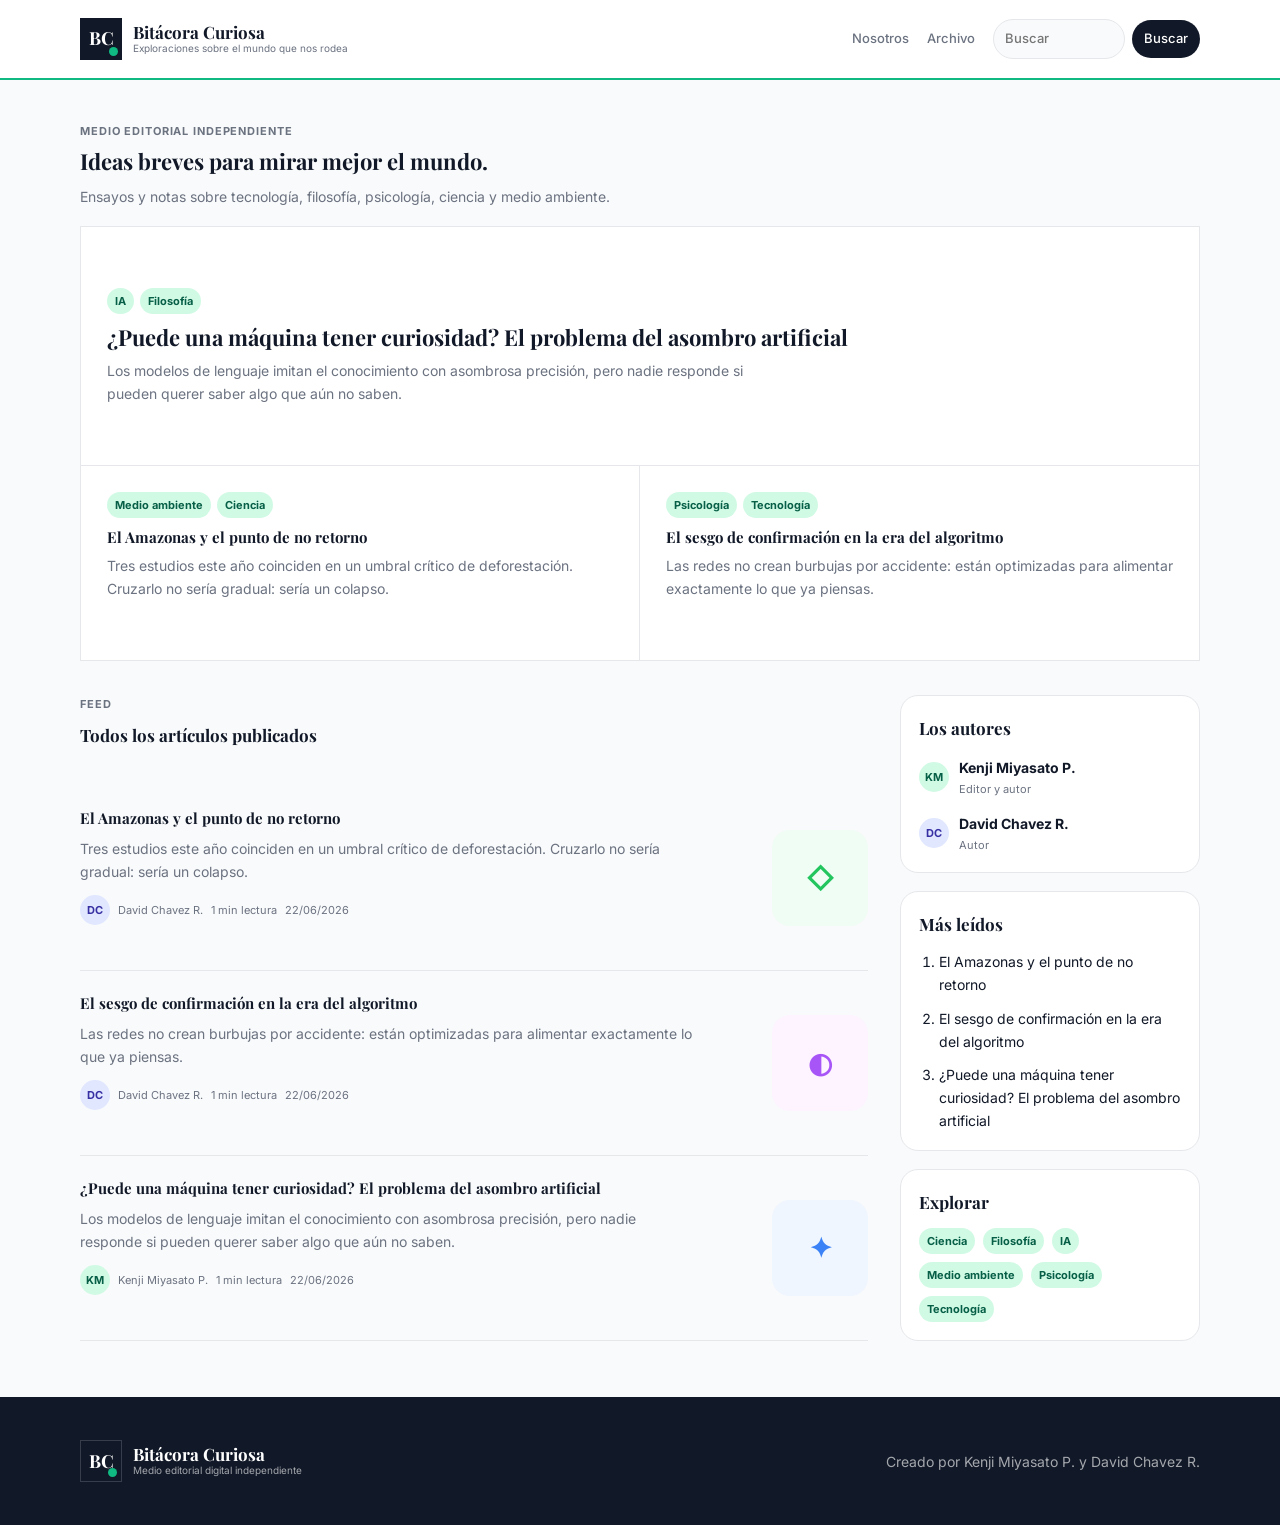
==== index.html @ 50472d24 "Publish static public site" ====
<!doctype html>
<html lang="es">
<head>
    <meta charset="utf-8">
    <meta name="viewport" content="width=device-width, initial-scale=1">
    <title>Bitácora Curiosa · Inicio</title>
    <meta name="description" content="Exploraciones sobre el mundo que nos rodea.">
    <link rel="preconnect" href="https://fonts.googleapis.com">
    <link rel="preconnect" href="https://fonts.gstatic.com" crossorigin>
    <link href="https://fonts.googleapis.com/css2?family=Inter:wght@400;500;700&family=Playfair+Display:wght@700&display=swap" rel="stylesheet">
    <link rel="stylesheet" href="static/style.css">
</head>
<body>
    <header class="site-header">
        <div class="nav-wrap">
            <a class="brand" href="index.html" aria-label="Bitácora Curiosa">
                <span class="brand-mark">BC<span></span></span>
                <span class="brand-copy">
                    <strong>Bitácora Curiosa</strong>
                    <small>Exploraciones sobre el mundo que nos rodea</small>
                </span>
            </a>
            <nav class="site-nav" aria-label="Principal">
                <a href="/#autores">Nosotros</a>
                <a href="/#archivo">Archivo</a>
                <form class="search" action="index.html" method="get">
                    <input type="search" name="q" value="" placeholder="Buscar" aria-label="Buscar artículos">
                    <button type="submit">Buscar</button>
                </form>
            </nav>
        </div>
        <div class="nav-accent" aria-hidden="true"></div>
    </header>

    
        
    

    <main>
        
<section class="page-shell intro">
    <p class="eyebrow">Medio editorial independiente</p>
    <h1>Ideas breves para mirar mejor el mundo.</h1>
    <p>Ensayos y notas sobre tecnología, filosofía, psicología, ciencia y medio ambiente.</p>
</section>




<section class="page-shell hero-grid" aria-label="Artículos recientes">
    <article class="hero-card hero-featured">
        <a href="articulo/1.html">
            <span class="tag-list">
                <span>IA</span><span>Filosofía</span>
            </span>
            <h2>¿Puede una máquina tener curiosidad? El problema del asombro artificial</h2>
            <p>Los modelos de lenguaje imitan el conocimiento con asombrosa precisión, pero nadie responde si pueden querer saber algo que aún no saben.</p>
            <strong>Leer →</strong>
        </a>
    </article>
    
    <article class="hero-card">
        <a href="articulo/3.html">
            <span class="tag-list">
                <span>Medio ambiente</span><span>Ciencia</span>
            </span>
            <h3>El Amazonas y el punto de no retorno</h3>
            <p>Tres estudios este año coinciden en un umbral crítico de deforestación. Cruzarlo no sería gradual: sería un colapso.</p>
            <strong>Leer →</strong>
        </a>
    </article>
    
    <article class="hero-card">
        <a href="articulo/2.html">
            <span class="tag-list">
                <span>Psicología</span><span>Tecnología</span>
            </span>
            <h3>El sesgo de confirmación en la era del algoritmo</h3>
            <p>Las redes no crean burbujas por accidente: están optimizadas para alimentar exactamente lo que ya piensas.</p>
            <strong>Leer →</strong>
        </a>
    </article>
    
</section>


<section class="page-shell content-layout" id="archivo">
    <div class="feed">
        <div class="section-title">
            <p class="eyebrow">Feed</p>
            <h2>Todos los artículos publicados</h2>
        </div>

        
        
        
        <article class="feed-item">
            <a class="feed-main" href="articulo/3.html">
                <h3>El Amazonas y el punto de no retorno</h3>
                <p>Tres estudios este año coinciden en un umbral crítico de deforestación. Cruzarlo no sería gradual: sería un colapso.</p>
                <div class="meta-row">
                    
                    <span class="avatar author-david">DC</span>
                    <span>David Chavez R.</span>
                    <span>1 min lectura</span>
                    <span>22/06/2026</span>
                </div>
            </a>
            <a class="thumb theme-green" href="articulo/3.html" aria-label="Leer El Amazonas y el punto de no retorno">
                <span>◇</span>
            </a>
        </article>
        
        
        
        <article class="feed-item">
            <a class="feed-main" href="articulo/2.html">
                <h3>El sesgo de confirmación en la era del algoritmo</h3>
                <p>Las redes no crean burbujas por accidente: están optimizadas para alimentar exactamente lo que ya piensas.</p>
                <div class="meta-row">
                    
                    <span class="avatar author-david">DC</span>
                    <span>David Chavez R.</span>
                    <span>1 min lectura</span>
                    <span>22/06/2026</span>
                </div>
            </a>
            <a class="thumb theme-violet" href="articulo/2.html" aria-label="Leer El sesgo de confirmación en la era del algoritmo">
                <span>◐</span>
            </a>
        </article>
        
        
        
        <article class="feed-item">
            <a class="feed-main" href="articulo/1.html">
                <h3>¿Puede una máquina tener curiosidad? El problema del asombro artificial</h3>
                <p>Los modelos de lenguaje imitan el conocimiento con asombrosa precisión, pero nadie responde si pueden querer saber algo que aún no saben.</p>
                <div class="meta-row">
                    
                    <span class="avatar author-kenji">KM</span>
                    <span>Kenji Miyasato P.</span>
                    <span>1 min lectura</span>
                    <span>22/06/2026</span>
                </div>
            </a>
            <a class="thumb theme-blue" href="articulo/1.html" aria-label="Leer ¿Puede una máquina tener curiosidad? El problema del asombro artificial">
                <span>✦</span>
            </a>
        </article>
        
    </div>

    <aside class="sidebar">
        <section class="side-card" id="autores">
            <h2>Los autores</h2>
            <div class="author-mini">
                <span class="avatar author-kenji">KM</span>
                <div><strong>Kenji Miyasato P.</strong><small>Editor y autor</small></div>
            </div>
            <div class="author-mini">
                <span class="avatar author-david">DC</span>
                <div><strong>David Chavez R.</strong><small>Autor</small></div>
            </div>
        </section>

        <section class="side-card">
            <h2>Más leídos</h2>
            <ol class="ranking">
                
                <li><a href="articulo/3.html">El Amazonas y el punto de no retorno</a></li>
                
                <li><a href="articulo/2.html">El sesgo de confirmación en la era del algoritmo</a></li>
                
                <li><a href="articulo/1.html">¿Puede una máquina tener curiosidad? El problema del asombro artificial</a></li>
                
            </ol>
        </section>

        <section class="side-card">
            <h2>Explorar</h2>
            <div class="tag-cloud">
                
                <a href="tag/Ciencia.html">Ciencia</a>
                
                <a href="tag/Filosof%C3%ADa.html">Filosofía</a>
                
                <a href="tag/IA.html">IA</a>
                
                <a href="tag/Medio%20ambiente.html">Medio ambiente</a>
                
                <a href="tag/Psicolog%C3%ADa.html">Psicología</a>
                
                <a href="tag/Tecnolog%C3%ADa.html">Tecnología</a>
                
            </div>
        </section>
    </aside>
</section>

    </main>

    <footer class="site-footer">
        <div class="footer-inner">
            <div class="brand footer-brand">
                <span class="brand-mark">BC<span></span></span>
                <span class="brand-copy">
                    <strong>Bitácora Curiosa</strong>
                    <small>Medio editorial digital independiente</small>
                </span>
            </div>
            <p>Creado por Kenji Miyasato P. y David Chavez R.</p>
        </div>
    </footer>
</body>
</html>
---- static/style.css ----
:root {
    --ink: #111827;
    --paper: #F9FAFB;
    --mint: #10B981;
    --mint-dim: #D1FAE5;
    --mint-dark: #065F46;
    --gray: #6B7280;
    --gray-light: #E5E7EB;
    --surface: #FFFFFF;
}

* {
    box-sizing: border-box;
}

body {
    margin: 0;
    background: var(--paper);
    color: var(--ink);
    font-family: "Inter", sans-serif;
    font-size: 14px;
    line-height: 1.65;
}

a {
    color: inherit;
    text-decoration: none;
}

button,
input {
    font: inherit;
}

.site-header {
    background: var(--surface);
    position: sticky;
    top: 0;
    z-index: 10;
}

.nav-wrap,
.page-shell,
.footer-inner {
    width: min(1120px, calc(100% - 32px));
    margin: 0 auto;
}

.nav-wrap {
    min-height: 78px;
    display: flex;
    align-items: center;
    justify-content: space-between;
    gap: 24px;
}

.brand {
    display: inline-flex;
    align-items: center;
    gap: 11px;
}

.brand-mark {
    width: 42px;
    height: 42px;
    display: grid;
    place-items: center;
    position: relative;
    background: var(--ink);
    color: var(--surface);
    font-family: "Playfair Display", serif;
    font-size: 18px;
    font-weight: 700;
}

.brand-mark span {
    width: 9px;
    height: 9px;
    position: absolute;
    right: 4px;
    bottom: 4px;
    border-radius: 999px;
    background: var(--mint);
}

.brand-copy {
    display: grid;
    gap: 1px;
}

.brand-copy strong {
    font-family: "Playfair Display", serif;
    font-size: 17px;
    line-height: 1;
}

.brand-copy small {
    color: var(--gray);
    font-size: 10px;
    line-height: 1.25;
}

.site-nav {
    display: flex;
    align-items: center;
    gap: 18px;
    color: var(--gray);
    font-size: 13px;
    font-weight: 500;
}

.site-nav a:hover {
    color: var(--ink);
}

.search {
    display: flex;
    align-items: center;
    gap: 7px;
}

.search input {
    width: 132px;
    border: 1px solid var(--gray-light);
    border-radius: 999px;
    padding: 8px 11px;
    background: var(--paper);
    color: var(--ink);
}

.search button {
    border: 0;
    border-radius: 999px;
    padding: 8px 12px;
    background: var(--ink);
    color: var(--surface);
    cursor: pointer;
}

.nav-accent {
    height: 2px;
    background: var(--mint);
}

.flash-wrap {
    width: min(1120px, calc(100% - 32px));
    margin: 16px auto 0;
}

.flash {
    margin: 0;
    padding: 10px 12px;
    border-radius: 10px;
    background: var(--mint-dim);
    color: var(--mint-dark);
}

.intro {
    padding: 42px 0 18px;
}

.eyebrow {
    margin: 0 0 8px;
    color: var(--gray);
    font-size: 11px;
    font-weight: 700;
    letter-spacing: 0.08em;
    text-transform: uppercase;
}

.intro h1,
.result-heading h2 {
    max-width: 620px;
    margin: 0;
    font-family: "Playfair Display", serif;
    font-size: 22px;
    line-height: 1.2;
}

.intro p:last-child {
    max-width: 620px;
    margin: 10px 0 0;
    color: var(--gray);
}

.result-heading {
    padding: 16px 0 8px;
}

.hero-grid {
    display: grid;
    grid-template-columns: repeat(2, minmax(0, 1fr));
    border: 1px solid var(--gray-light);
    background: var(--surface);
}

.hero-card {
    min-height: 194px;
    border-top: 1px solid var(--gray-light);
}

.hero-card:nth-child(2) {
    border-right: 1px solid var(--gray-light);
}

.hero-featured {
    grid-column: 1 / -1;
    min-height: 238px;
    border-top: 0;
}

.hero-card a {
    height: 100%;
    display: flex;
    flex-direction: column;
    align-items: flex-start;
    justify-content: flex-end;
    padding: 26px;
    transition: background 180ms ease;
}

.hero-card a:hover {
    background: var(--paper);
}

.hero-card h2,
.hero-card h3 {
    max-width: 760px;
    margin: 10px 0 8px;
    font-family: "Playfair Display", serif;
    line-height: 1.2;
}

.hero-card h2 {
    font-size: 22px;
}

.hero-card h3 {
    font-size: 15px;
}

.hero-card p {
    max-width: 660px;
    margin: 0;
    color: var(--gray);
}

.hero-card strong {
    margin-top: 14px;
    color: var(--mint);
    font-size: 12px;
    opacity: 0;
    transform: translateX(-4px);
    transition: opacity 180ms ease, transform 180ms ease;
}

.hero-card a:hover strong {
    opacity: 1;
    transform: translateX(0);
}

.tag-list {
    display: flex;
    flex-wrap: wrap;
    gap: 6px;
}

.tag-list span,
.tag-list a,
.tag-cloud a {
    border-radius: 999px;
    padding: 4px 8px;
    background: var(--mint-dim);
    color: var(--mint-dark);
    font-size: 11px;
    font-weight: 700;
}

.content-layout {
    display: grid;
    grid-template-columns: minmax(0, 1fr) 300px;
    gap: 32px;
    padding: 34px 0 56px;
}

.section-title {
    margin-bottom: 14px;
}

.section-title h2,
.side-card h2 {
    margin: 0;
    font-family: "Playfair Display", serif;
    font-size: 17px;
}

.feed {
    display: grid;
    gap: 0;
}

.feed-item {
    display: grid;
    grid-template-columns: minmax(0, 1fr) 96px;
    gap: 18px;
    padding: 22px 0;
    border-bottom: 1px solid var(--gray-light);
}

.feed-main h3 {
    margin: 0 0 8px;
    font-family: "Playfair Display", serif;
    font-size: 15px;
    line-height: 1.35;
}

.feed-main p {
    max-width: 620px;
    margin: 0 0 12px;
    color: var(--gray);
}

.meta-row {
    display: flex;
    flex-wrap: wrap;
    align-items: center;
    gap: 8px;
    color: var(--gray);
    font-size: 11px;
}

.avatar {
    width: 30px;
    height: 30px;
    display: inline-grid;
    place-items: center;
    flex: 0 0 auto;
    border-radius: 999px;
    font-size: 11px;
    font-weight: 700;
}

.author-kenji {
    background: #D1FAE5;
    color: #065F46;
}

.author-david {
    background: #E0E7FF;
    color: #3730A3;
}

.author-default {
    background: var(--gray-light);
    color: var(--ink);
}

.thumb {
    width: 96px;
    height: 96px;
    display: grid;
    place-items: center;
    align-self: center;
    border-radius: 18px;
    font-size: 28px;
    font-weight: 700;
}

.theme-blue {
    background: #EFF6FF;
    color: #3B82F6;
}

.theme-orange {
    background: #FFF7ED;
    color: #F97316;
}

.theme-violet {
    background: #FDF4FF;
    color: #A855F7;
}

.theme-green {
    background: #F0FDF4;
    color: #22C55E;
}

.sidebar {
    display: grid;
    align-content: start;
    gap: 18px;
}

.side-card {
    padding: 18px;
    border: 1px solid var(--gray-light);
    border-radius: 18px;
    background: var(--surface);
}

.author-mini {
    display: flex;
    align-items: center;
    gap: 10px;
    margin-top: 14px;
}

.author-mini div {
    display: grid;
    gap: 1px;
}

.author-mini small {
    color: var(--gray);
    font-size: 11px;
}

.ranking {
    margin: 12px 0 0;
    padding-left: 20px;
}

.ranking li + li {
    margin-top: 10px;
}

.ranking a:hover,
.back-link:hover {
    color: var(--mint-dark);
}

.tag-cloud {
    display: flex;
    flex-wrap: wrap;
    gap: 8px;
    margin-top: 12px;
}

.empty-state {
    padding: 24px;
    border: 1px solid var(--gray-light);
    border-radius: 18px;
    background: var(--surface);
    color: var(--gray);
}

.article-page {
    max-width: 760px;
    padding: 42px 0 68px;
}

.back-link {
    color: var(--gray);
    font-size: 12px;
    font-weight: 700;
}

.article-header {
    margin-top: 24px;
}

.article-header h1 {
    margin: 14px 0 12px;
    font-family: "Playfair Display", serif;
    font-size: 34px;
    line-height: 1.15;
}

.article-header > p {
    margin: 0 0 16px;
    color: var(--gray);
    font-size: 16px;
}

.article-body {
    margin-top: 34px;
    color: #263244;
    font-size: 16px;
    line-height: 1.85;
}

.article-body p {
    margin: 0 0 22px;
}

.site-footer {
    background: var(--ink);
    color: var(--surface);
}

.footer-inner {
    min-height: 128px;
    display: flex;
    align-items: center;
    justify-content: space-between;
    gap: 18px;
}

.footer-brand .brand-mark {
    border: 1px solid rgba(255, 255, 255, 0.16);
}

.footer-brand .brand-copy small,
.site-footer p {
    color: rgba(255, 255, 255, 0.62);
}

@media (max-width: 820px) {
    .nav-wrap,
    .footer-inner {
        align-items: flex-start;
        flex-direction: column;
        padding: 16px 0;
    }

    .site-nav {
        width: 100%;
        flex-wrap: wrap;
    }

    .search {
        width: 100%;
    }

    .search input {
        width: 100%;
        flex: 1;
    }

    .hero-grid,
    .content-layout {
        grid-template-columns: 1fr;
    }

    .hero-card:nth-child(2) {
        border-right: 0;
    }

    .content-layout {
        gap: 20px;
    }

    .feed-item {
        grid-template-columns: minmax(0, 1fr) 76px;
    }

    .thumb {
        width: 76px;
        height: 76px;
    }

    .article-header h1 {
        font-size: 28px;
    }
}
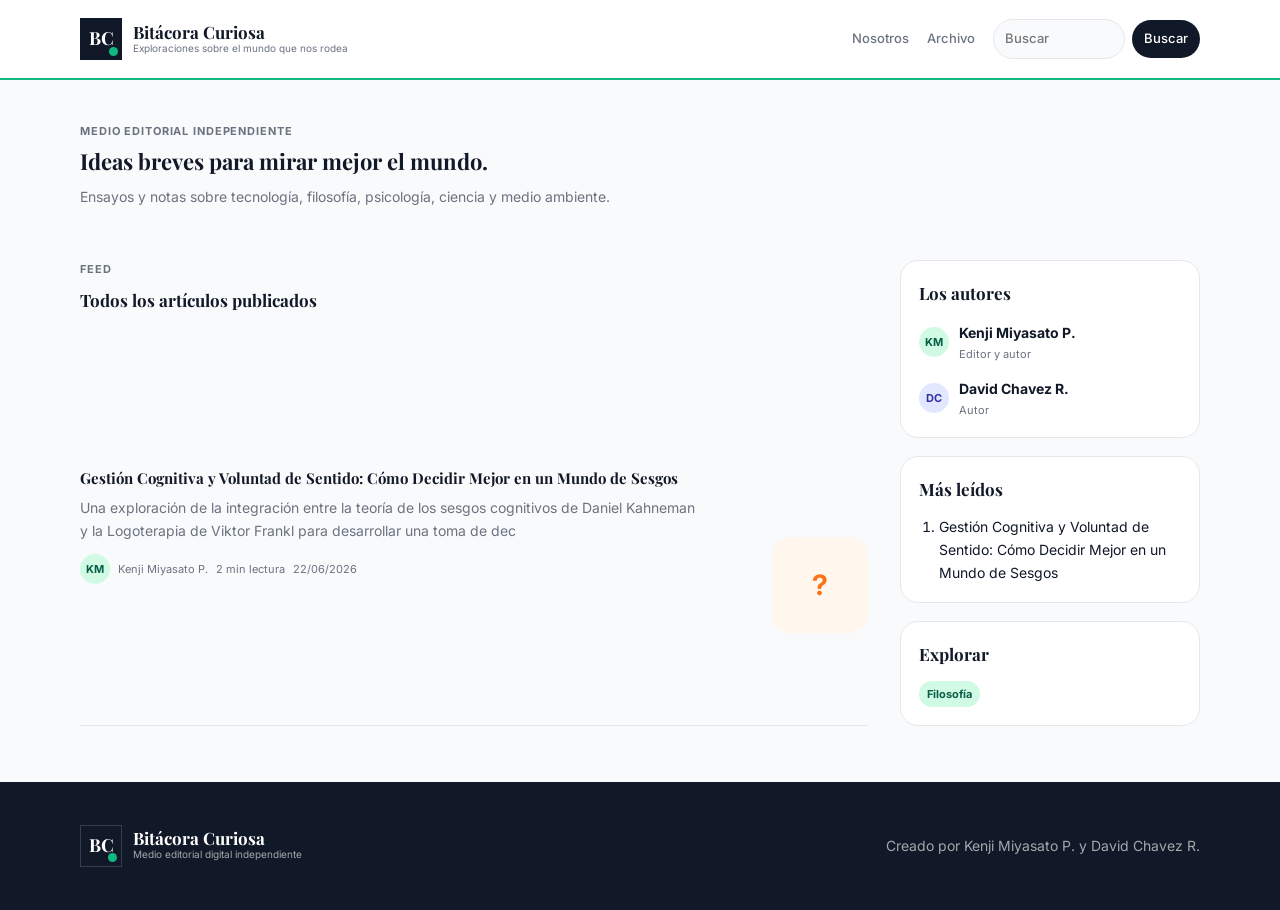
==== commit ffc586cc: "Update published articles" ====
--- a/index.html
+++ b/index.html
@@ -47,42 +47,6 @@
 
 
 
-<section class="page-shell hero-grid" aria-label="Artículos recientes">
-    <article class="hero-card hero-featured">
-        <a href="articulo/1.html">
-            <span class="tag-list">
-                <span>IA</span><span>Filosofía</span>
-            </span>
-            <h2>¿Puede una máquina tener curiosidad? El problema del asombro artificial</h2>
-            <p>Los modelos de lenguaje imitan el conocimiento con asombrosa precisión, pero nadie responde si pueden querer saber algo que aún no saben.</p>
-            <strong>Leer →</strong>
-        </a>
-    </article>
-    
-    <article class="hero-card">
-        <a href="articulo/3.html">
-            <span class="tag-list">
-                <span>Medio ambiente</span><span>Ciencia</span>
-            </span>
-            <h3>El Amazonas y el punto de no retorno</h3>
-            <p>Tres estudios este año coinciden en un umbral crítico de deforestación. Cruzarlo no sería gradual: sería un colapso.</p>
-            <strong>Leer →</strong>
-        </a>
-    </article>
-    
-    <article class="hero-card">
-        <a href="articulo/2.html">
-            <span class="tag-list">
-                <span>Psicología</span><span>Tecnología</span>
-            </span>
-            <h3>El sesgo de confirmación en la era del algoritmo</h3>
-            <p>Las redes no crean burbujas por accidente: están optimizadas para alimentar exactamente lo que ya piensas.</p>
-            <strong>Leer →</strong>
-        </a>
-    </article>
-    
-</section>
-
 
 <section class="page-shell content-layout" id="archivo">
     <div class="feed">
@@ -95,57 +59,19 @@
         
         
         <article class="feed-item">
-            <a class="feed-main" href="articulo/3.html">
-                <h3>El Amazonas y el punto de no retorno</h3>
-                <p>Tres estudios este año coinciden en un umbral crítico de deforestación. Cruzarlo no sería gradual: sería un colapso.</p>
-                <div class="meta-row">
-                    
-                    <span class="avatar author-david">DC</span>
-                    <span>David Chavez R.</span>
-                    <span>1 min lectura</span>
-                    <span>22/06/2026</span>
-                </div>
-            </a>
-            <a class="thumb theme-green" href="articulo/3.html" aria-label="Leer El Amazonas y el punto de no retorno">
-                <span>◇</span>
-            </a>
-        </article>
-        
-        
-        
-        <article class="feed-item">
-            <a class="feed-main" href="articulo/2.html">
-                <h3>El sesgo de confirmación en la era del algoritmo</h3>
-                <p>Las redes no crean burbujas por accidente: están optimizadas para alimentar exactamente lo que ya piensas.</p>
-                <div class="meta-row">
-                    
-                    <span class="avatar author-david">DC</span>
-                    <span>David Chavez R.</span>
-                    <span>1 min lectura</span>
-                    <span>22/06/2026</span>
-                </div>
-            </a>
-            <a class="thumb theme-violet" href="articulo/2.html" aria-label="Leer El sesgo de confirmación en la era del algoritmo">
-                <span>◐</span>
-            </a>
-        </article>
-        
-        
-        
-        <article class="feed-item">
-            <a class="feed-main" href="articulo/1.html">
-                <h3>¿Puede una máquina tener curiosidad? El problema del asombro artificial</h3>
-                <p>Los modelos de lenguaje imitan el conocimiento con asombrosa precisión, pero nadie responde si pueden querer saber algo que aún no saben.</p>
+            <a class="feed-main" href="articulo/5.html">
+                <h3>Gestión Cognitiva y Voluntad de Sentido: Cómo Decidir Mejor en un Mundo de Sesgos</h3>
+                <p>Una exploración de la integración entre la teoría de los sesgos cognitivos de Daniel Kahneman y la Logoterapia de Viktor Frankl para desarrollar una toma de dec</p>
                 <div class="meta-row">
                     
                     <span class="avatar author-kenji">KM</span>
                     <span>Kenji Miyasato P.</span>
-                    <span>1 min lectura</span>
+                    <span>2 min lectura</span>
                     <span>22/06/2026</span>
                 </div>
             </a>
-            <a class="thumb theme-blue" href="articulo/1.html" aria-label="Leer ¿Puede una máquina tener curiosidad? El problema del asombro artificial">
-                <span>✦</span>
+            <a class="thumb theme-orange" href="articulo/5.html" aria-label="Leer Gestión Cognitiva y Voluntad de Sentido: Cómo Decidir Mejor en un Mundo de Sesgos">
+                <span>?</span>
             </a>
         </article>
         
@@ -168,11 +94,7 @@
             <h2>Más leídos</h2>
             <ol class="ranking">
                 
-                <li><a href="articulo/3.html">El Amazonas y el punto de no retorno</a></li>
-                
-                <li><a href="articulo/2.html">El sesgo de confirmación en la era del algoritmo</a></li>
-                
-                <li><a href="articulo/1.html">¿Puede una máquina tener curiosidad? El problema del asombro artificial</a></li>
+                <li><a href="articulo/5.html">Gestión Cognitiva y Voluntad de Sentido: Cómo Decidir Mejor en un Mundo de Sesgos</a></li>
                 
             </ol>
         </section>
@@ -181,17 +103,7 @@
             <h2>Explorar</h2>
             <div class="tag-cloud">
                 
-                <a href="tag/Ciencia.html">Ciencia</a>
-                
                 <a href="tag/Filosof%C3%ADa.html">Filosofía</a>
-                
-                <a href="tag/IA.html">IA</a>
-                
-                <a href="tag/Medio%20ambiente.html">Medio ambiente</a>
-                
-                <a href="tag/Psicolog%C3%ADa.html">Psicología</a>
-                
-                <a href="tag/Tecnolog%C3%ADa.html">Tecnología</a>
                 
             </div>
         </section>
